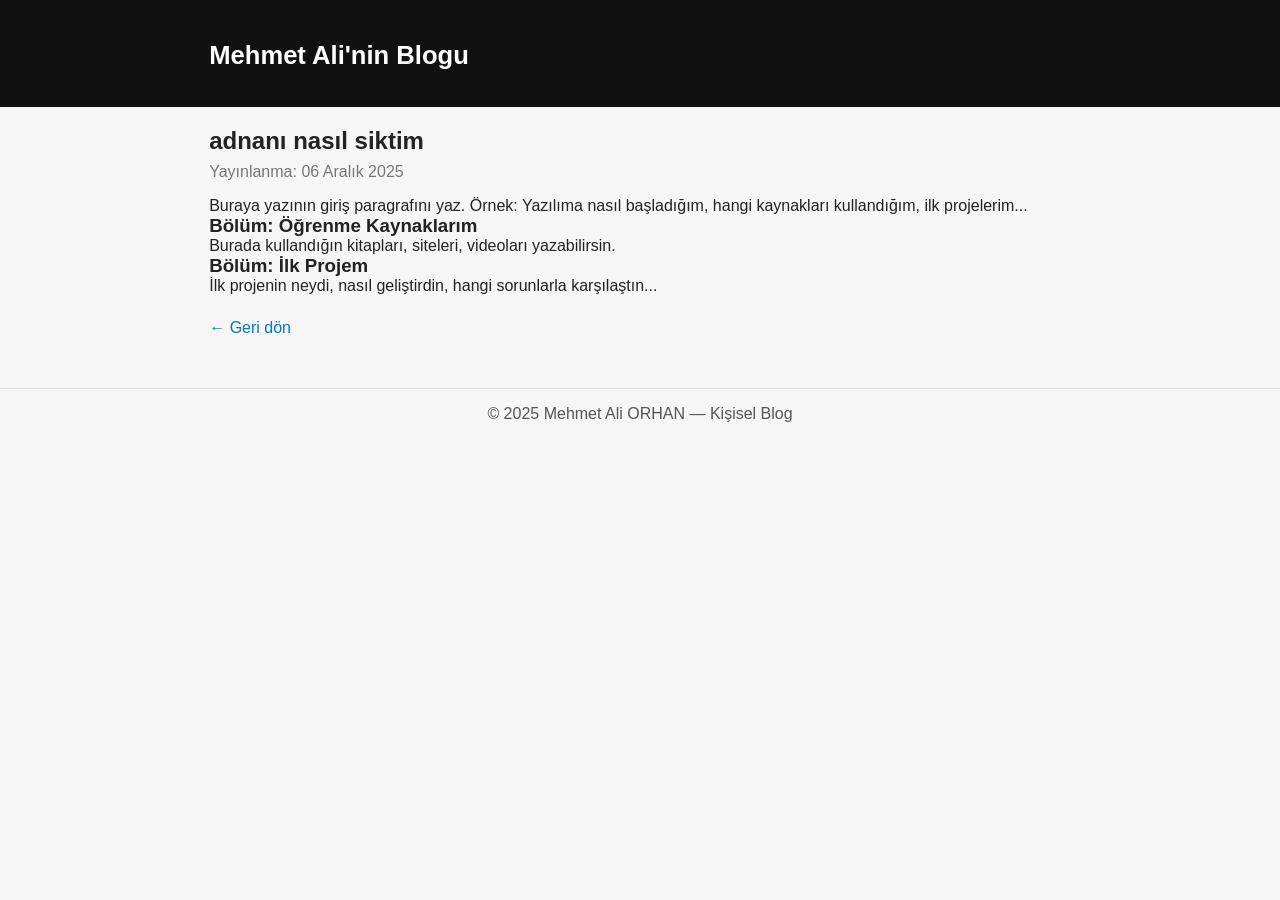
==== post2.html @ 62880f13 "İlk commit" ====
<!DOCTYPE html>
<html lang="tr">
<head>
  <meta charset="UTF-8">
  <meta name="viewport" content="width=device-width, initial-scale=1.0">
  <title>Yazılımcı Olma Yolculuğuma Nasıl Başladım?</title>
  <link rel="stylesheet" href="css/style.css">
</head>
<body>

<header class="header">
  <div class="container">
    <h1 class="logo"><a href="index.html">Mehmet Ali'nin Blogu</a></h1>
  </div>
</header>

<main class="container post-page">
  <h2>adnanı nasıl siktim</h2>
  <p class="post-date">Yayınlanma: 06 Aralık 2025</p>

  <p>Buraya yazının giriş paragrafını yaz. Örnek: Yazılıma nasıl başladığım, hangi kaynakları kullandığım, ilk projelerim...</p>

  <h3>Bölüm: Öğrenme Kaynaklarım</h3>
  <p>Burada kullandığın kitapları, siteleri, videoları yazabilirsin.</p>

  <h3>Bölüm: İlk Projem</h3>
  <p>İlk projenin neydi, nasıl geliştirdin, hangi sorunlarla karşılaştın...</p>

  <a href="index.html" class="back">← Geri dön</a>
</main>

<footer class="footer">
  <p>© 2025 Mehmet Ali ORHAN — Kişisel Blog</p>
</footer>

</body>
</html>
---- css/style.css ----
* { margin: 0; padding: 0; box-sizing: border-box; }

body {
  font-family: Arial, sans-serif;
  background: #f6f6f6;
  color: #222;
}

.container {
  max-width: 900px;
  margin: 0 auto;
  padding: 1.2rem;
}

.header {
  background: #111;
  color: #fff;
  padding: 1rem 0;
}

.logo a {
  text-decoration: none;
  color: #fff;
  font-size: 1.6rem;
  font-weight: bold;
}

.nav { list-style: none; display: flex; gap: 1rem; }
.nav a { color: #fff; text-decoration: none; }

.page-title {
  margin-bottom: 1rem;
  font-size: 1.8rem;
}

.posts {
  display: flex;
  flex-direction: column;
  gap: 1rem;
}

.post {
  background: #fff;
  padding: 1rem;
  border-radius: 8px;
  border: 1px solid #ddd;
}

.post h3 a {
  text-decoration: none;
  color: #333;
}

.read-more {
  display: inline-block;
  margin-top: .6rem;
  color: #0077cc;
  text-decoration: none;
}

.footer {
  text-align: center;
  margin-top: 2rem;
  padding: 1rem 0;
  border-top: 1px solid #ddd;
  color: #555;
}

.post-page h2 {
  margin-bottom: .5rem;
}

.post-date {
  color: #777;
  margin-bottom: 1rem;
}

.back {
  display: inline-block;
  margin-top: 1.5rem;
  text-decoration: none;
  color: #0077cc;
}

/* Form stilleri */
form input, form textarea, form button {
  width: 100%;
  padding: .6rem;
  margin-top: .3rem;
  border: 1px solid #ccc;
  border-radius: 6px;
}

form button {
  cursor: pointer;
  margin-top: .6rem;
  background: #111;
  color: #fff;
  border: none;
}
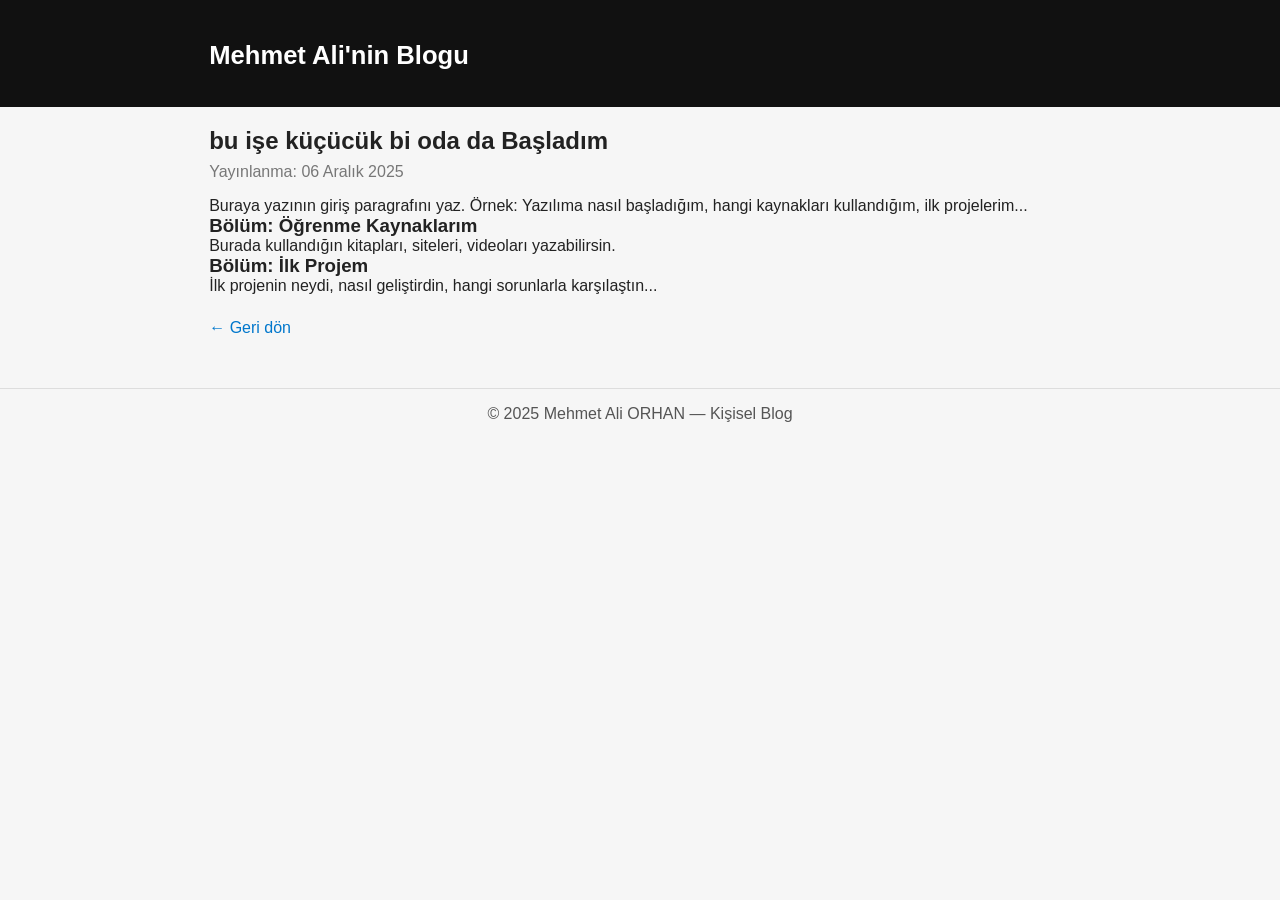
==== commit a1d1457e: "2.push" ====
--- a/post2.html
+++ b/post2.html
@@ -15,7 +15,7 @@
 </header>
 
 <main class="container post-page">
-  <h2>adnanı nasıl siktim</h2>
+  <h2>bu işe küçücük bi oda da Başladım </h2>
   <p class="post-date">Yayınlanma: 06 Aralık 2025</p>
 
   <p>Buraya yazının giriş paragrafını yaz. Örnek: Yazılıma nasıl başladığım, hangi kaynakları kullandığım, ilk projelerim...</p>
